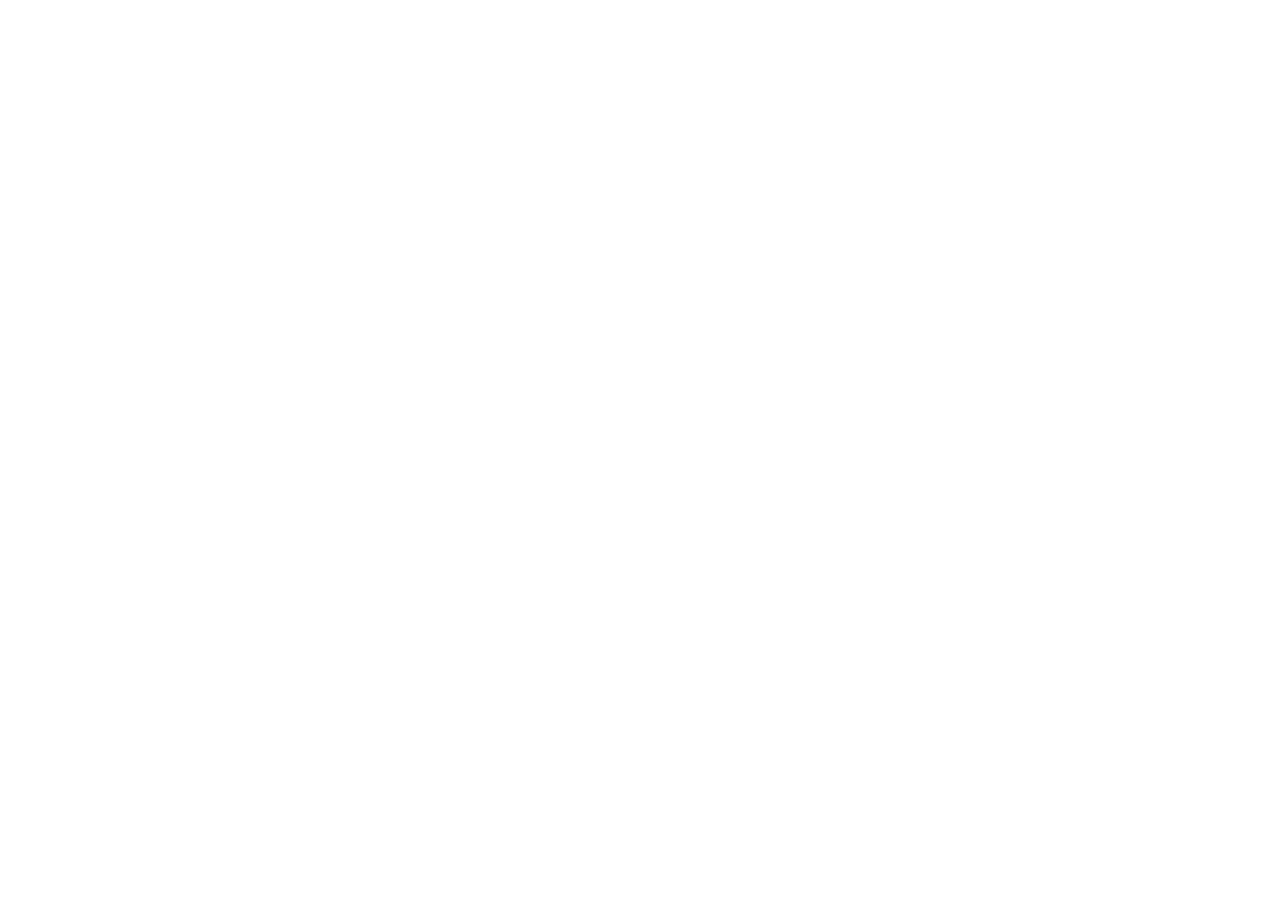
==== index.html @ 08626ee1 "edited index" ====
<!DOCTYPE html>
	<head>
		<meta http-equiv="content-type" content="text/html; charset=utf-8">
		<link rel="stylesheet" type="text/css" href="blended_layout.css">
		<title>Page Title</title>
		<meta name="description" content="Write some words to describe your html page">
	</head>
<body>
	<div class="blended_grid">
		<div class="topBanner">
		</div>
		<div class="leftColumn">
		</div>
		<div class="feedHost">
			<div class="feed_00">
			</div>
			<div class="feed_01">
			</div>
			<div class="feed_02">
			</div>
			<div class="feed_03">
			</div>
			<div class="feed_04">
			</div>
			<div class="feed_05">
			</div>
		</div>
		<div class="leftColumn">
		</div>
	</div>
</body>
</html>
---- blended_layout.css ----
*{
padding : 0;
margin : 0;
border : 0;
}
body{
background-image : url(' bi-html-background.png ');
background-attachment : fixed;
background-size : 100% auto;
}
.blended_grid{
display : block;
width : 1200px;
overflow : auto;
margin : 0 auto;
}
.pageHeader{
background-color : rgba(0, 0, 0, 0.5);
float : left;
clear : none;
height : 200px;
width : 1200px;
}
.pageBarLeft{
float : left;
clear : none;
min-width : 80px;
min-height : 80px;
}
.pageLeftTop{
background-color : rgba(0, 0, 0, 0.5);
float : none;
clear : both;
height : 300px;
width : 200px;
}
.pageLeftMid{
background-color : rgba(0, 0, 0, 0.5);
float : none;
clear : both;
height : 300px;
width : 200px;
}
.pageLeftBottom{
background-color : rgba(0, 0, 0, 0.5);
float : none;
clear : both;
height : 300px;
width : 200px;
}
.pageContent{
background-color : rgba(0, 0, 0, 0.5);
float : left;
clear : none;
height : 1000px;
width : 800px;
}
.pageBarRight{
float : left;
clear : none;
min-width : 80px;
min-height : 80px;
}
.pageRightTop{
background-color : rgba(0, 0, 0, 0.5);
float : none;
clear : both;
height : 300px;
width : 200px;
}
.pageRightMid{
background-color : rgba(0, 0, 0, 0.5);
float : none;
clear : both;
height : 300px;
width : 200px;
}
.pageRightBottom{
background-color : rgba(0, 0, 0, 0.5);
float : none;
clear : both;
height : 300px;
width : 200px;
}
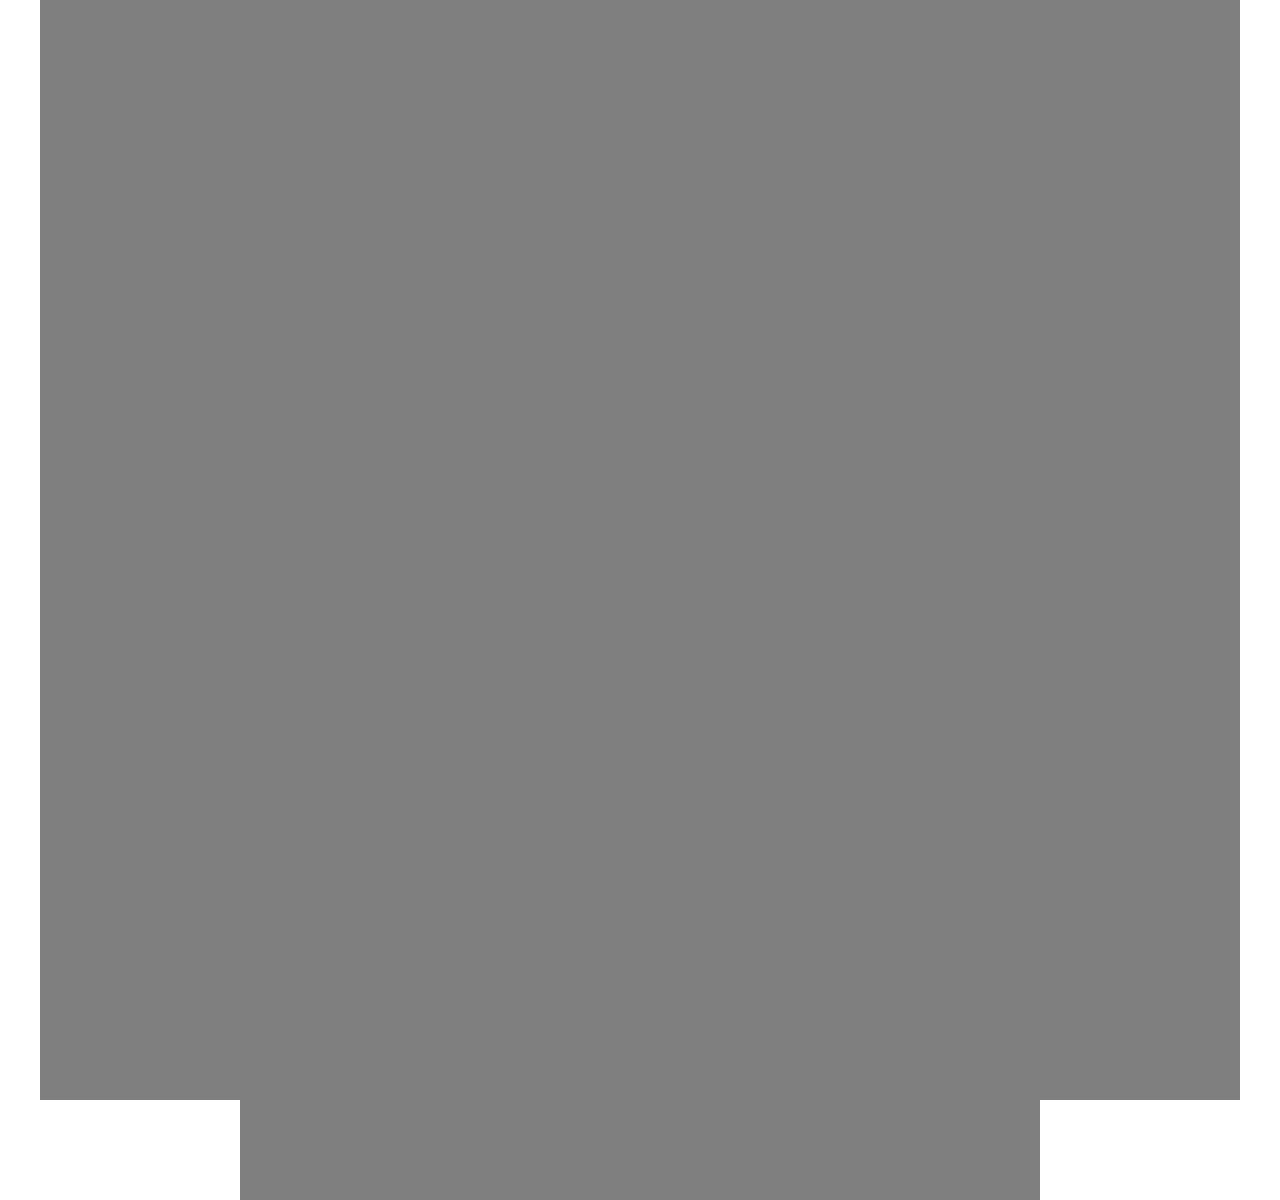
==== commit 4973295d: "new html" ====
--- a/index.html
+++ b/index.html
@@ -1,32 +1,32 @@
 <!DOCTYPE html>
-	<head>
-		<meta http-equiv="content-type" content="text/html; charset=utf-8">
-		<link rel="stylesheet" type="text/css" href="blended_layout.css">
-		<title>Page Title</title>
-		<meta name="description" content="Write some words to describe your html page">
-	</head>
+<head>
+<meta http-equiv="content-type" content="text/html; charset=utf-8">
+<link rel="stylesheet" type="text/css" href="blended_layout.css">
+<title>Page Title</title>
+<meta name="description" content="Write some words to describe your html page">
+</head>
 <body>
-	<div class="blended_grid">
-		<div class="topBanner">
-		</div>
-		<div class="leftColumn">
-		</div>
-		<div class="feedHost">
-			<div class="feed_00">
-			</div>
-			<div class="feed_01">
-			</div>
-			<div class="feed_02">
-			</div>
-			<div class="feed_03">
-			</div>
-			<div class="feed_04">
-			</div>
-			<div class="feed_05">
-			</div>
-		</div>
-		<div class="leftColumn">
-		</div>
-	</div>
+<div class="blended_grid">
+<div class="pageHeader">
+</div>
+<div class="pageBarLeft">
+<div class="pageLeftTop">
+</div>
+<div class="pageLeftMid">
+</div>
+<div class="pageLeftBottom">
+</div>
+</div>
+<div class="pageContent">
+</div>
+<div class="pageBarRight">
+<div class="pageRightTop">
+</div>
+<div class="pageRightMid">
+</div>
+<div class="pageRightBottom">
+</div>
+</div>
+</div>
 </body>
-</html>+</html>
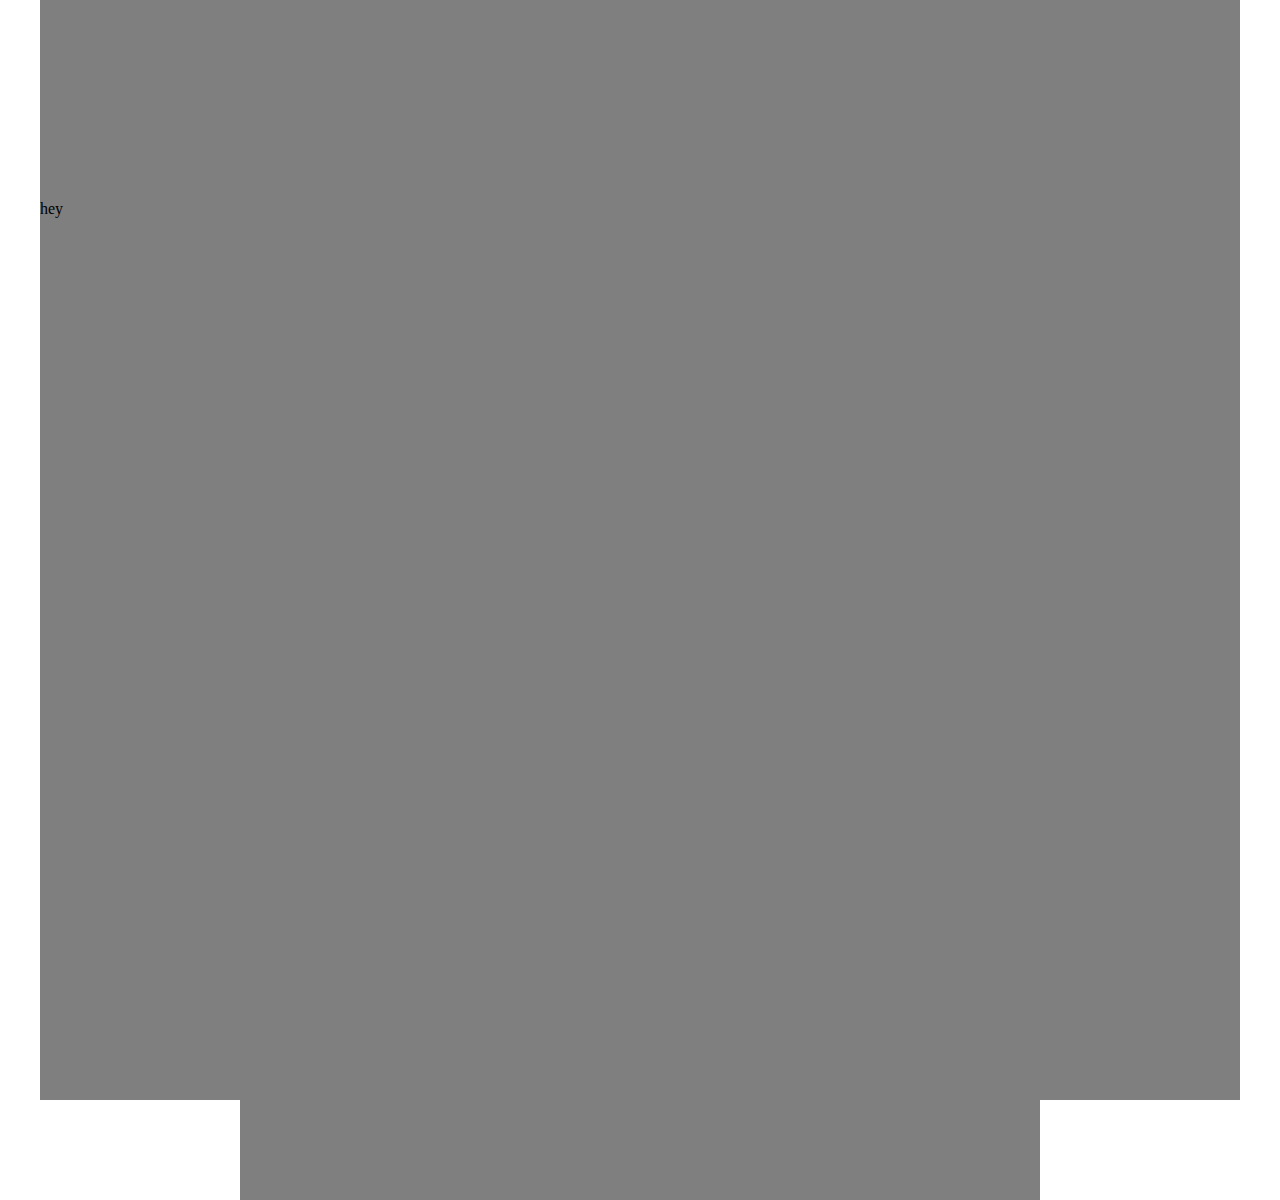
==== commit 27f7f4c5: "hey'" ====
--- a/index.html
+++ b/index.html
@@ -10,7 +10,7 @@
 <div class="pageHeader">
 </div>
 <div class="pageBarLeft">
-<div class="pageLeftTop">
+<div class="pageLeftTop"> hey
 </div>
 <div class="pageLeftMid">
 </div>
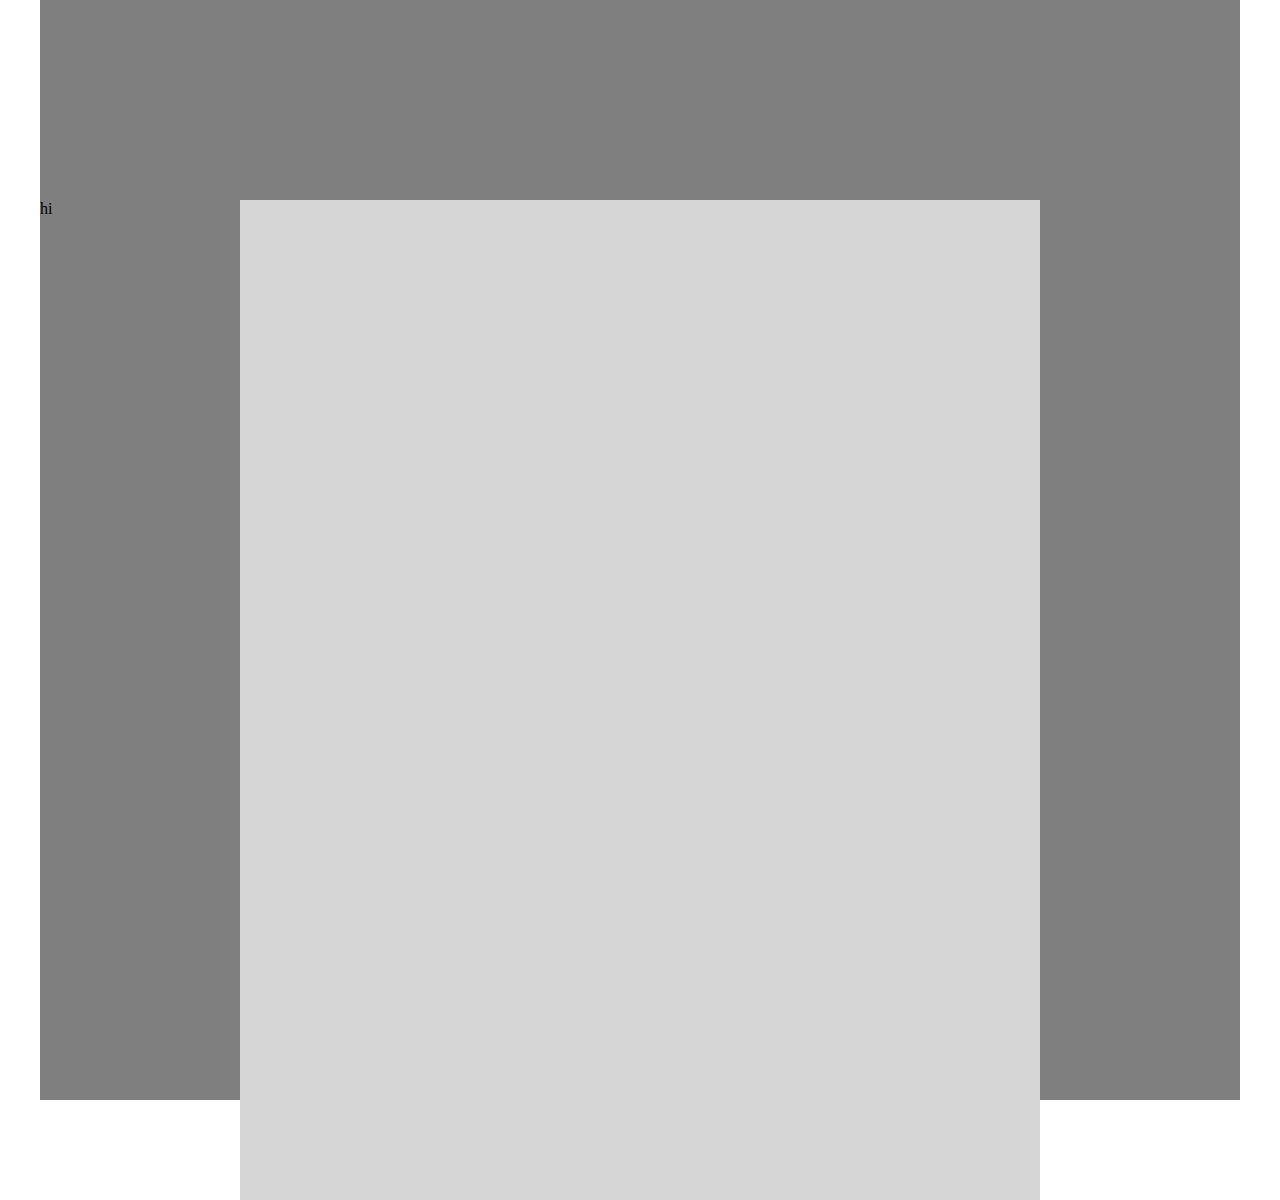
==== commit ca52730c: "ya" ====
--- a/index.html
+++ b/index.html
@@ -10,7 +10,7 @@
 <div class="pageHeader">
 </div>
 <div class="pageBarLeft">
-<div class="pageLeftTop"> hey
+<div class="pageLeftTop">hi
 </div>
 <div class="pageLeftMid">
 </div>
--- a/blended_layout.css
+++ b/blended_layout.css
@@ -49,7 +49,7 @@
 width : 200px;
 }
 .pageContent{
-background-color : rgba(0, 0, 0, 0.5);
+background-color : #d6d6d6;
 float : left;
 clear : none;
 height : 1000px;
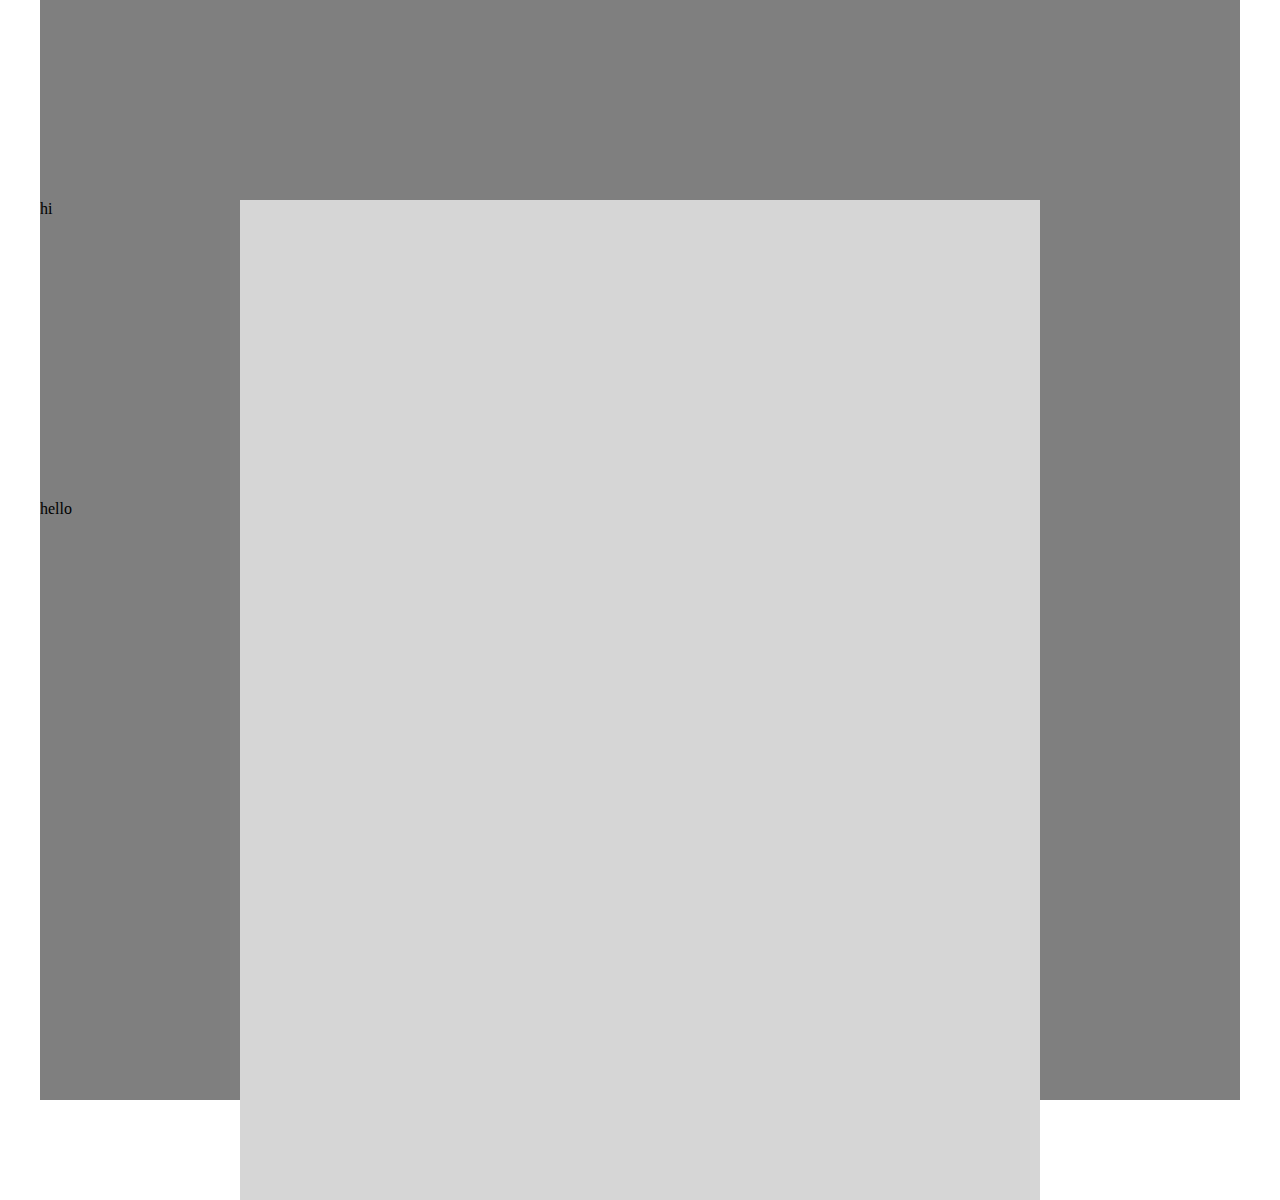
==== commit 03ba6700: "ya" ====
--- a/index.html
+++ b/index.html
@@ -12,7 +12,7 @@
 <div class="pageBarLeft">
 <div class="pageLeftTop">hi
 </div>
-<div class="pageLeftMid">
+<div class="pageLeftMid">hello
 </div>
 <div class="pageLeftBottom">
 </div>
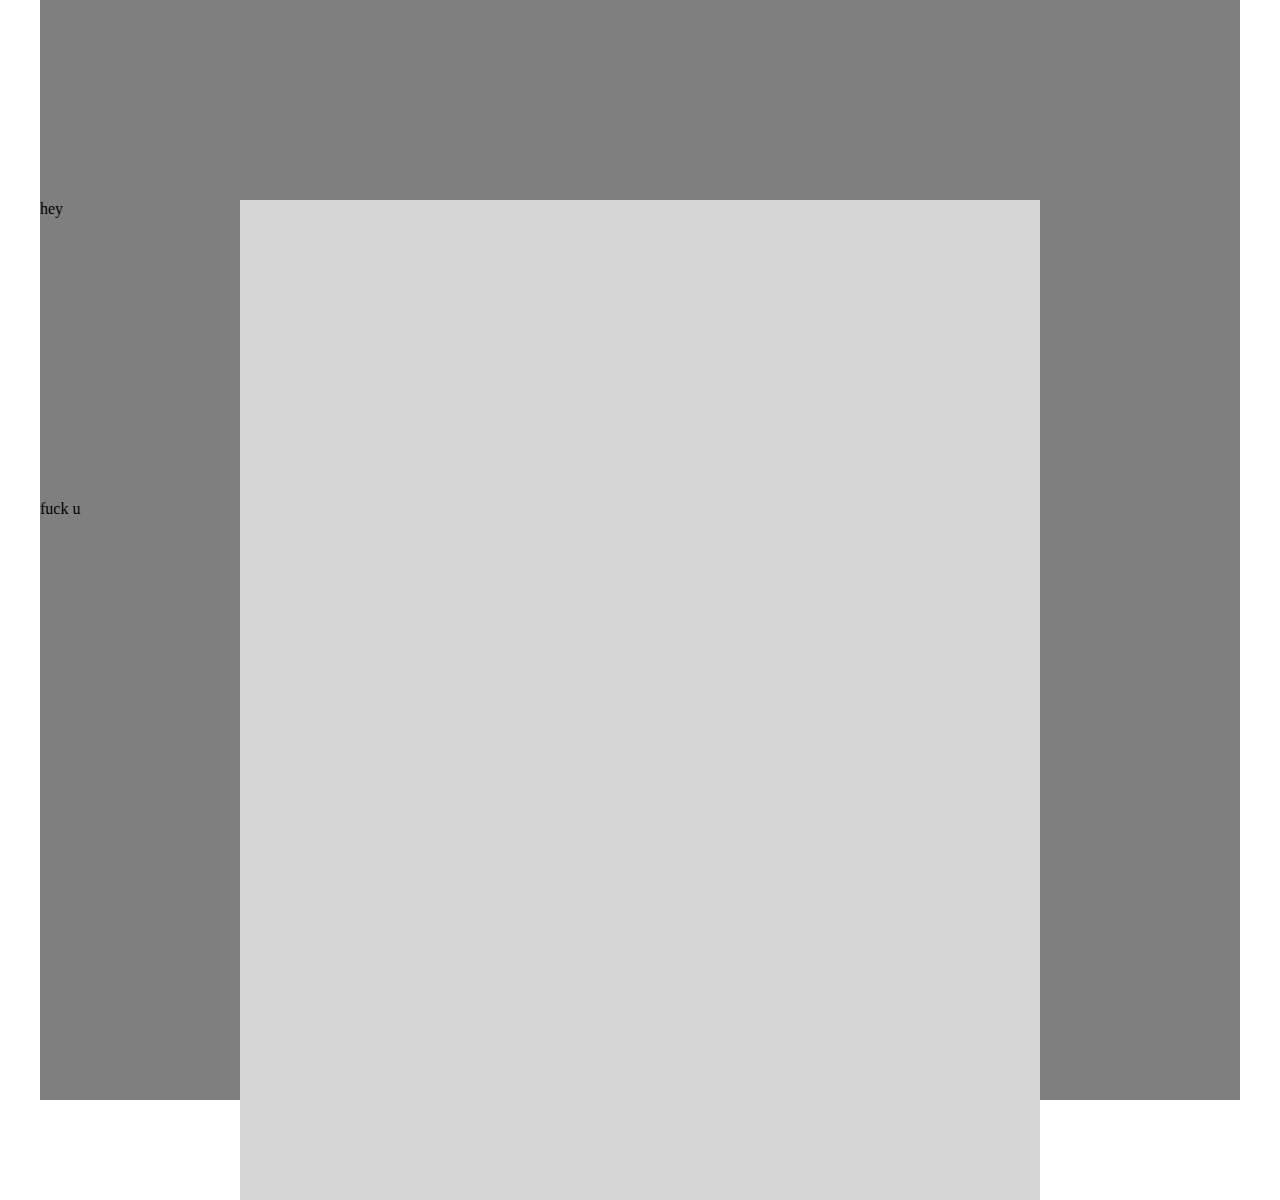
==== commit 4573ebcb: "fuck u'" ====
--- a/index.html
+++ b/index.html
@@ -10,9 +10,9 @@
 <div class="pageHeader">
 </div>
 <div class="pageBarLeft">
-<div class="pageLeftTop">hi
+<div class="pageLeftTop"> hey
 </div>
-<div class="pageLeftMid">hello
+<div class="pageLeftMid">fuck u
 </div>
 <div class="pageLeftBottom">
 </div>
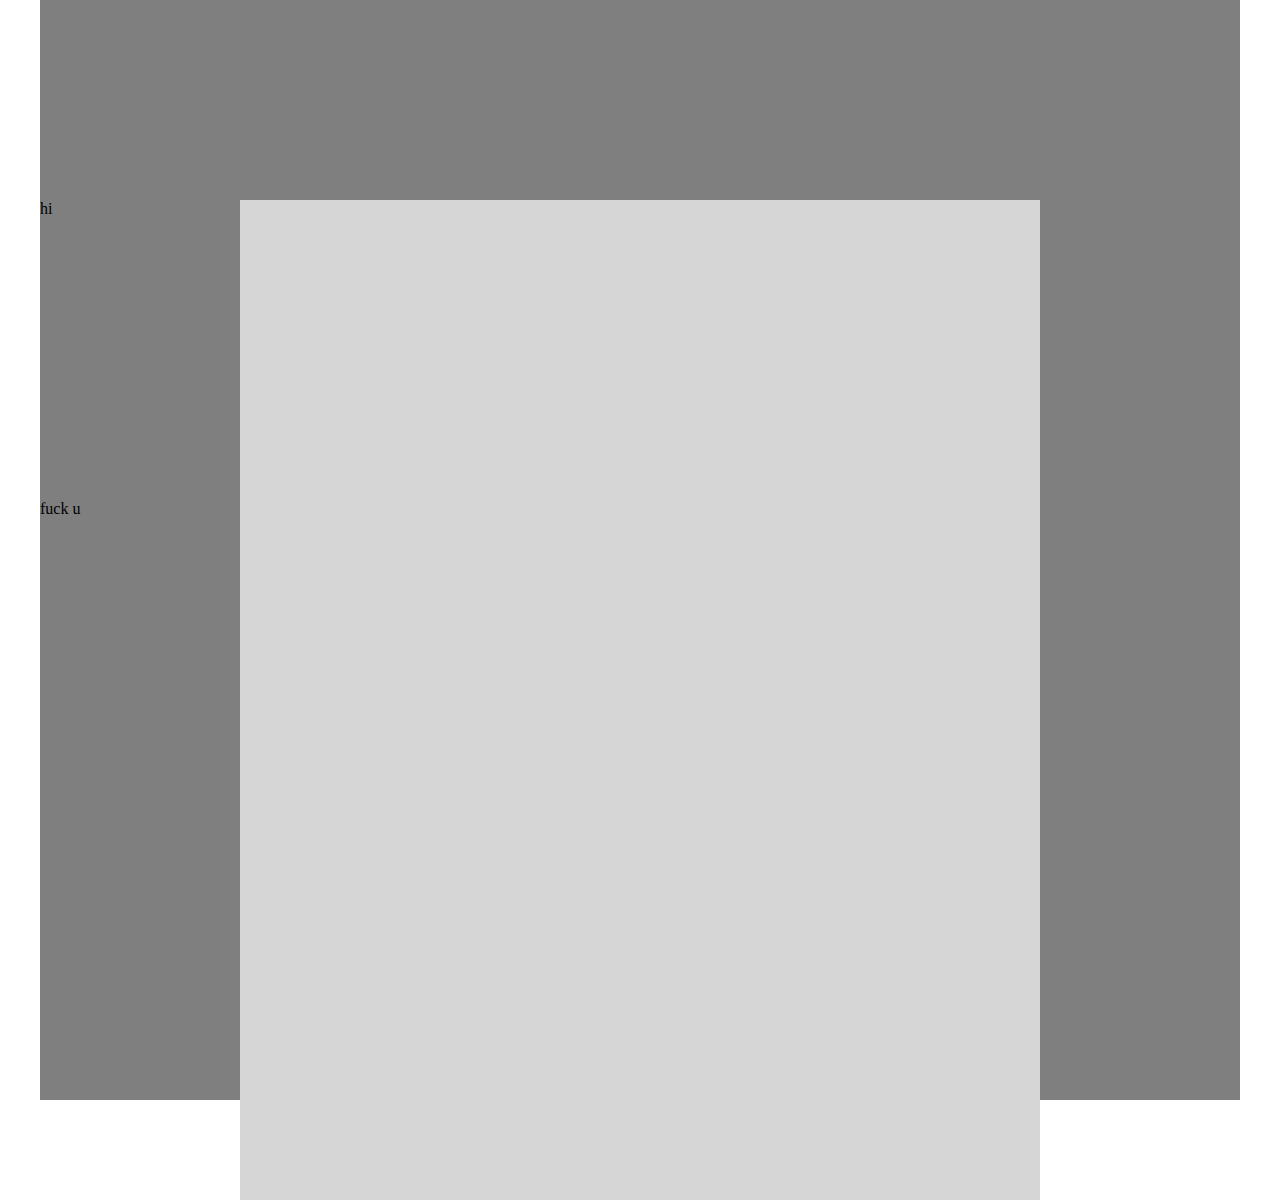
==== commit 7f500ee9: "f u" ====
--- a/index.html
+++ b/index.html
@@ -10,7 +10,7 @@
 <div class="pageHeader">
 </div>
 <div class="pageBarLeft">
-<div class="pageLeftTop"> hey
+<div class="pageLeftTop">hi
 </div>
 <div class="pageLeftMid">fuck u
 </div>
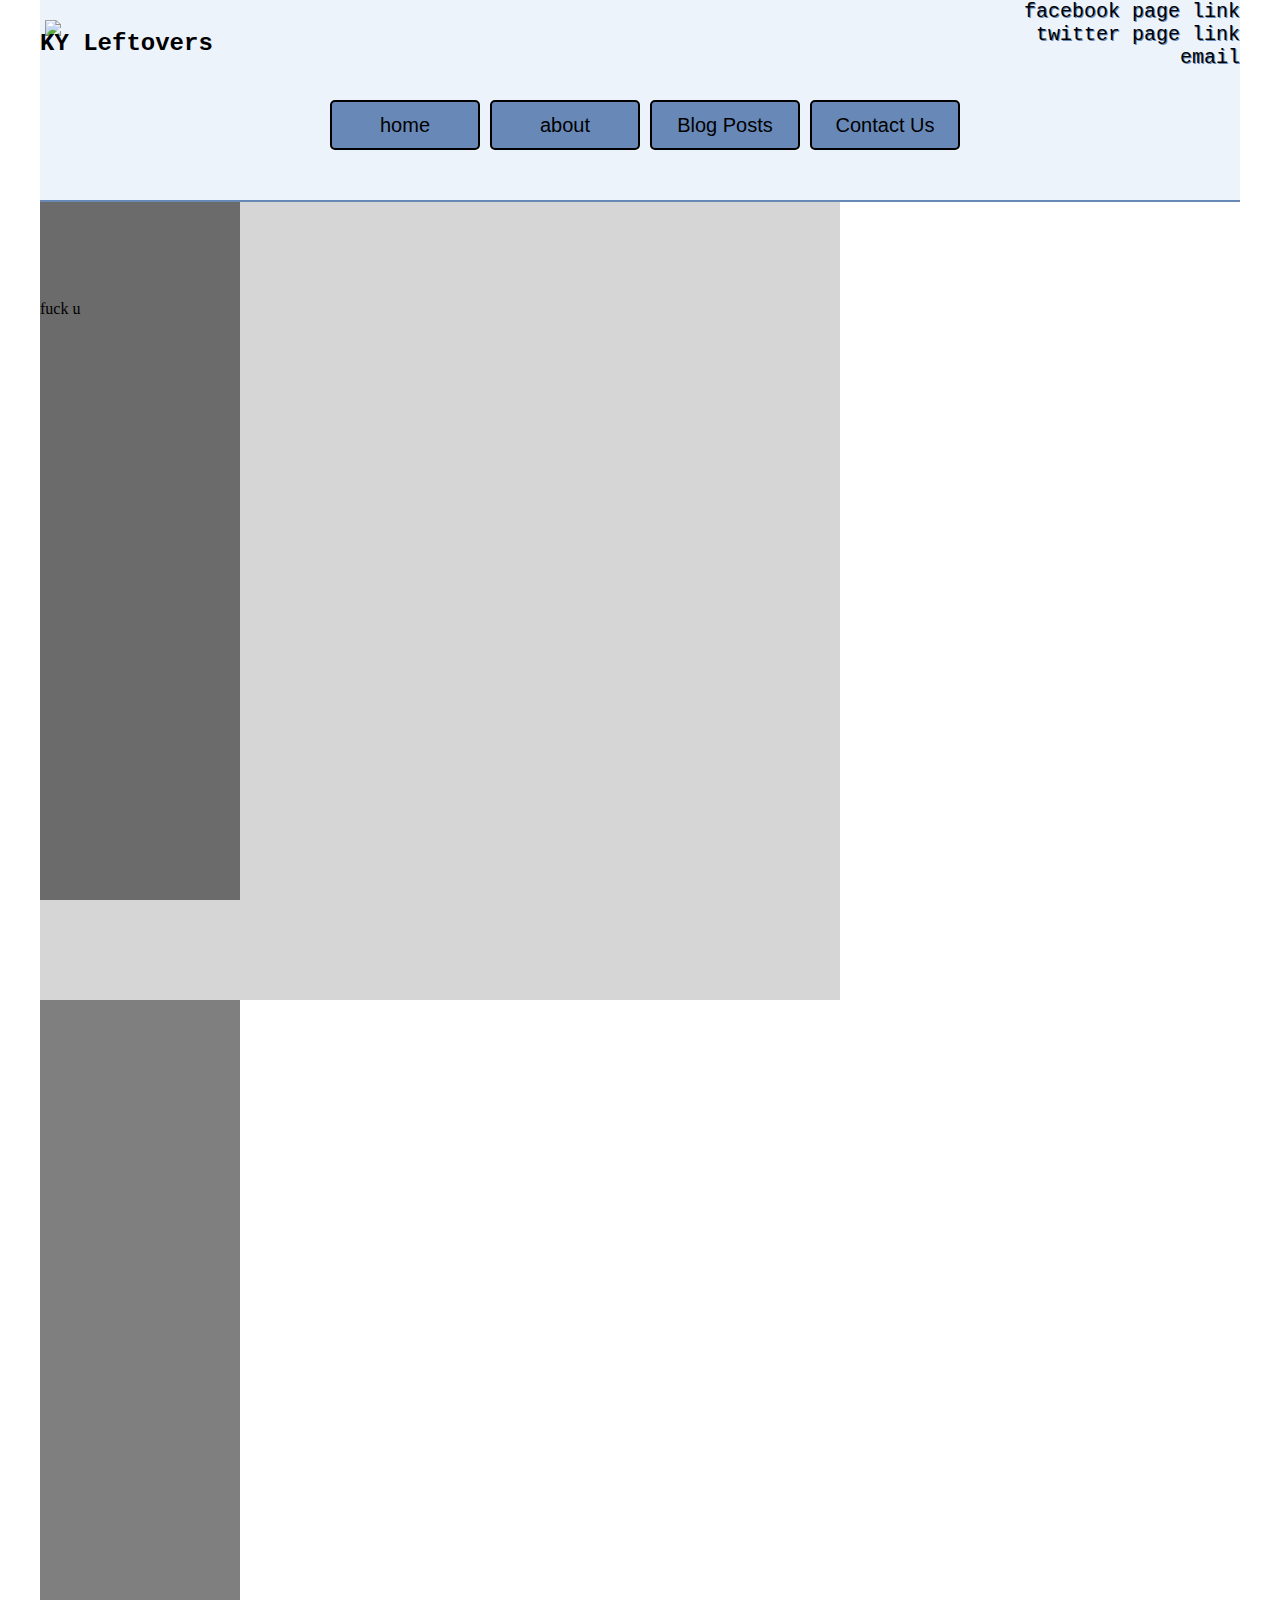
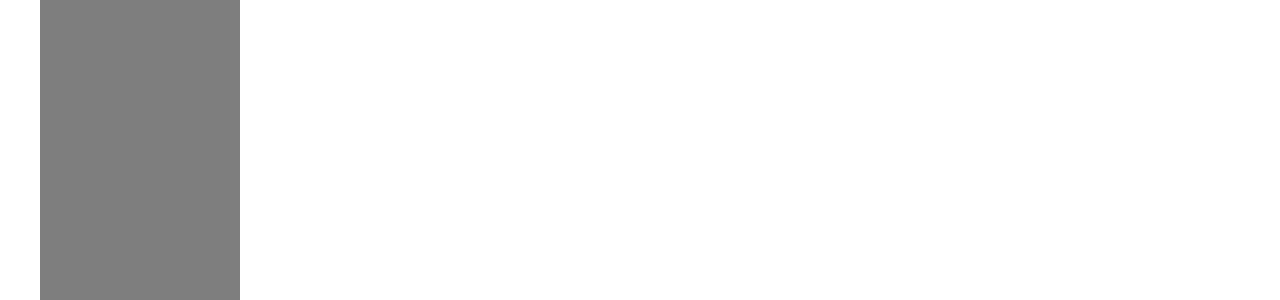
==== commit aa35a09c: "yay" ====
--- a/index.html
+++ b/index.html
@@ -8,6 +8,13 @@
 <body>
 <div class="blended_grid">
 <div class="pageHeader">
+<span style="float">
+<div style="float: left;">
+<img src="KyLeftovers.jpg" style="position: relative; top: 20px; height: 100px; padding-left: 5px;" />
+<h2 style="position: relative; padding-top: 10px; font-family: 'Lucida Console', Monaco, monospace;"">KY Leftovers</h2>
+</div>
+<div class="headerContactInfo"><p>facebook page link<br>twitter page link<br>email</p></div>
+<div style="margin-top: 100px; margin-right: 25px; float: right; "><button class="butt">home</button><button class="butt">about</button><button class="butt">Blog Posts</button><button class="butt">Contact Us</button></div>
 </div>
 <div class="pageBarLeft">
 <div class="pageLeftTop">hi
--- a/blended_layout.css
+++ b/blended_layout.css
@@ -15,11 +15,13 @@
 margin : 0 auto;
 }
 .pageHeader{
-background-color : rgba(0, 0, 0, 0.5);
+	position: fixed;
+background-color : #ecf3fa;
 float : left;
 clear : none;
 height : 200px;
 width : 1200px;
+border-bottom: 2px #6889b7 solid
 }
 .pageBarLeft{
 float : left;
@@ -49,8 +51,9 @@
 width : 200px;
 }
 .pageContent{
+
 background-color : #d6d6d6;
-float : left;
+float: none;
 clear : none;
 height : 1000px;
 width : 800px;
@@ -76,9 +79,30 @@
 width : 200px;
 }
 .pageRightBottom{
-background-color : rgba(0, 0, 0, 0.5);
-float : none;
-clear : both;
-height : 300px;
-width : 200px;
+	background-color : rgba(0, 0, 0, 0.5);
+	float : none;
+	clear : both;
+	height : 300px;
+	width : 200px;
 }
+.headerContactInfo{
+	position: relative;
+	width: 250px;
+	height: 200px;
+	text-align: right;
+	float: right;
+	font-size: 20px;
+	font-family: "Lucida Console", Monaco, monospace;
+	text-shadow: 1px 1px #6889b7;
+}
+.butt{
+	border-radius: 5px;
+	border: 2px solid #000;
+	background-color: #6889b7;
+	color: #000;
+	margin-right: 5px;
+	margin-left: 5px;
+	width: 150px;
+	height: 50px;
+	font-size: 20px;
+}